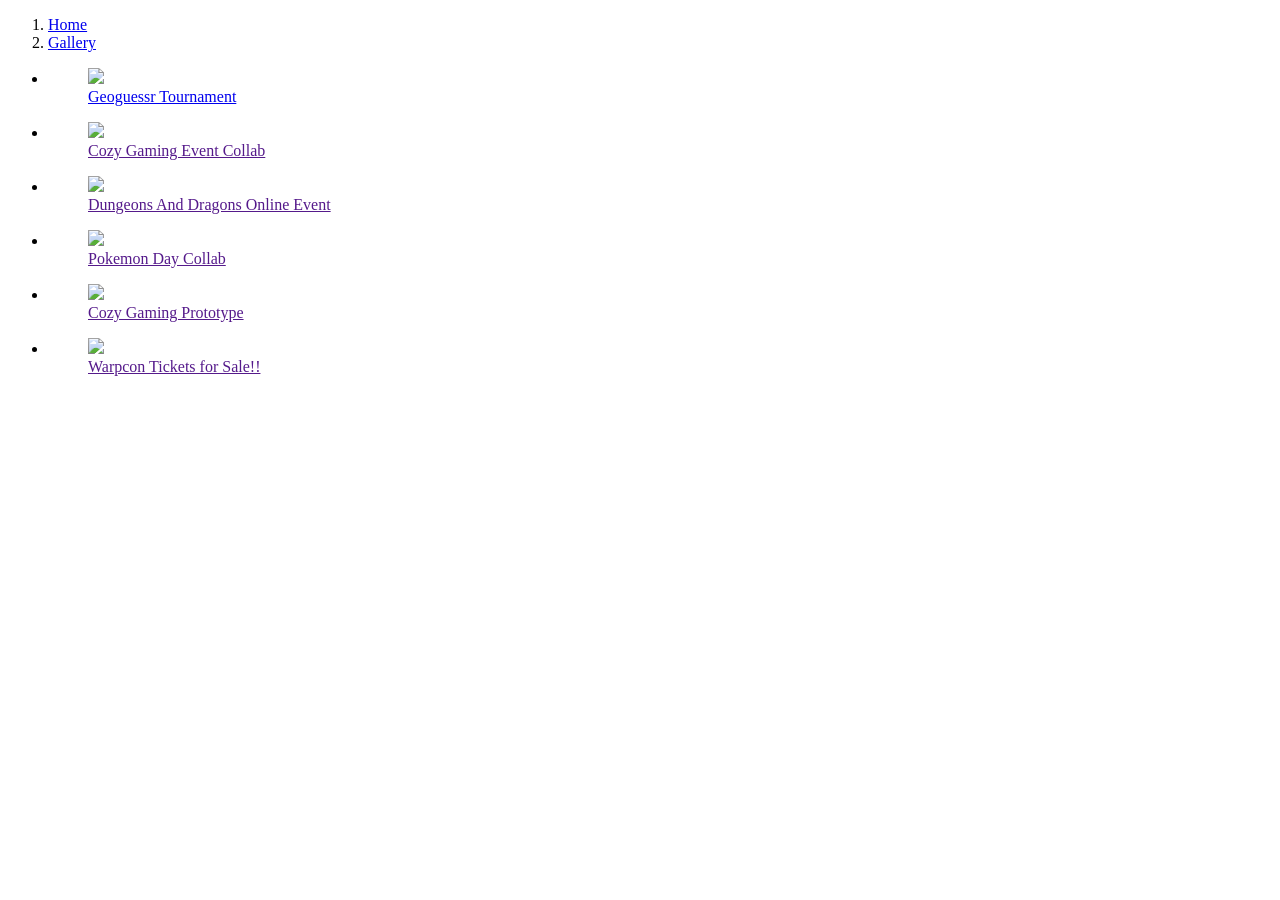
==== gallery.html @ ce9d87d1 "Create gallery.html" ====
<!DOCTYPE html>
<html lang="en">
    <head>
        <meta charset="utf-8" />
        <link rel="stylesheet" href="gallery.css" />
        <title>Gallery</title>
    </head>
    <nav class="nav">
        <ol>
            <li><a class="link" href="index.html">Home</a></li>
            <li><a class="link" href="gallery.html">Gallery</a></li>
        </ol>
    </nav>
    <body>
        <ul>
            <li>
                <a href="https://cdn.discordapp.com/attachments/1152335245291557016/1152335328309411894/geoguessr_tourney.png">
                    <figure>
                        <img src='https://cdn.discordapp.com/attachments/1152335245291557016/1152335328309411894/geoguessr_tourney.png'>
                        <figcaption>Geoguessr Tournament</figcaption>
                    </figure>
                </a>
            </li>
            <li>
                <a href="">
                    <figure>
                        <img src='https://media.discordapp.net/attachments/1152335245291557016/1152336028565250048/Netsoc_cozy_gaming_1.png?width=910&height=910'>
                        <figcaption>Cozy Gaming Event Collab</figcaption>
                    </figure>
                </a>
            </li>
            <li>
                <a href="">
                    <figure>
                        <img src='https://cdn.discordapp.com/attachments/1152335245291557016/1152624942714732584/GAME_NIGHT.png'>
                        <figcaption>Dungeons And Dragons Online Event</figcaption>
                    </figure>
                </a>
            </li>
            <li>
                <a href="">
                    <figure>
                        <img src='https://media.discordapp.net/attachments/1152335245291557016/1152336028871438376/pokecollab.png?width=910&height=910'>
                        <figcaption>Pokemon Day Collab</figcaption>
                    </figure>
                </a>
            </li>
            <li>
                <a href="">
                    <figure>
                        <img src='https://cdn.discordapp.com/attachments/1152335245291557016/1152624943033487480/Purple_Modern_Game_Really_Great_Instagram_Post_.png'>
                        <figcaption>Cozy Gaming Prototype</figcaption>
                    </figure>
                </a>
            </li>
            <li>
                <a href="">
                    <figure>
                        <img src='https://cdn.discordapp.com/attachments/1152335245291557016/1152624943335493754/WARPCON_XXXIII-tickets.png'>
                        <figcaption>Warpcon Tickets for Sale!!</figcaption>
                    </figure>
                </a>
            </li>
        </ul>
    </body>
</html>
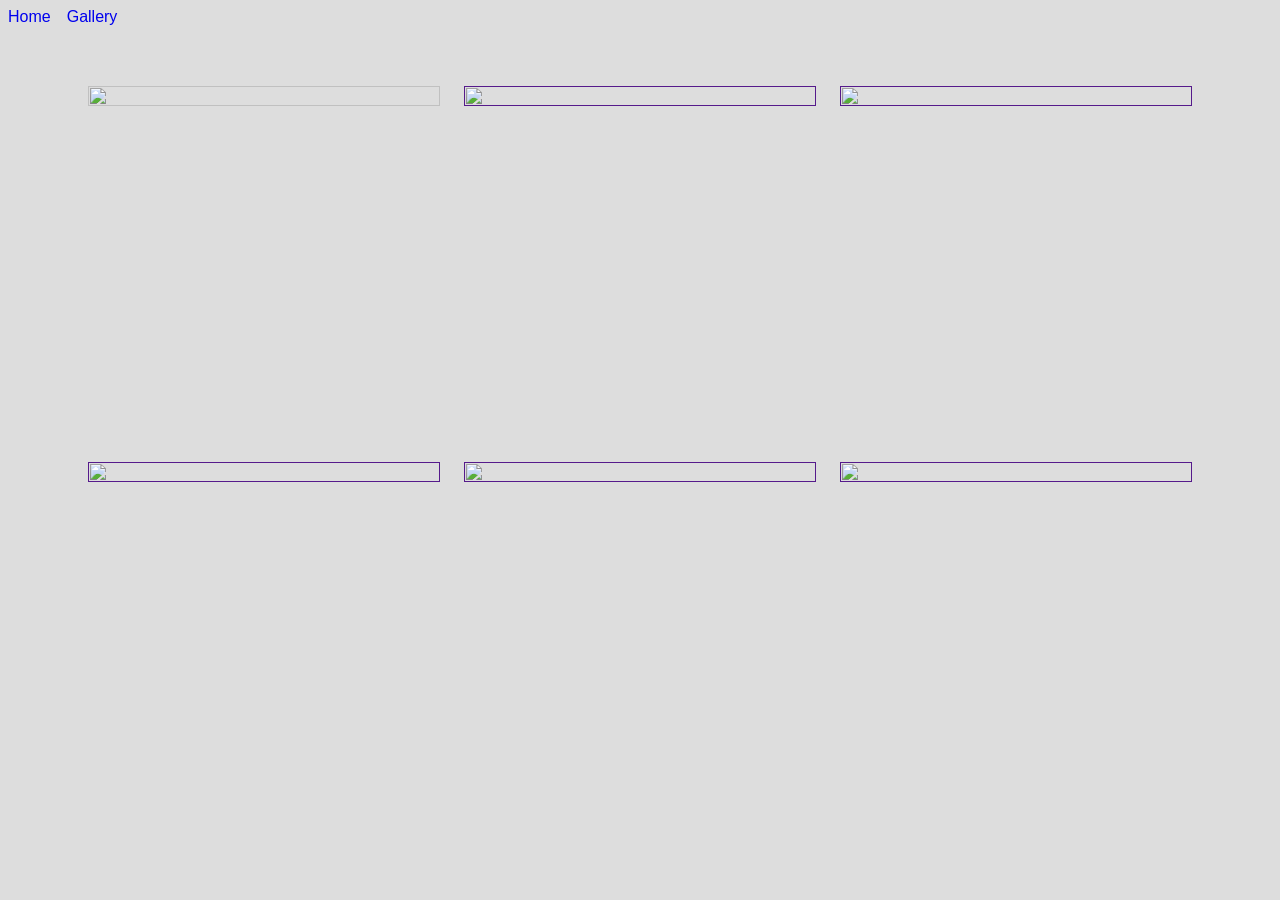
==== commit e637bbc5: "Update gallery.html Changed one of the images to one I prefer" ====
--- a/gallery.html
+++ b/gallery.html
@@ -32,8 +32,8 @@
             <li>
                 <a href="">
                     <figure>
-                        <img src='https://cdn.discordapp.com/attachments/1152335245291557016/1152624942714732584/GAME_NIGHT.png'>
-                        <figcaption>Dungeons And Dragons Online Event</figcaption>
+                        <img src='https://cdn.discordapp.com/attachments/770933934367178771/1160333015231246386/UCC_NETSOCs.png?ex=65626bd4&is=654ff6d4&hm=a58cc492190022317df64f9b2d1226ec16d4a2740437a2796d0ca5755616f4ef&'>
+                        <figcaption>Mario Kart Tournament</figcaption>
                     </figure>
                 </a>
             </li>
--- a/gallery.css
+++ b/gallery.css
@@ -0,0 +1,149 @@
+ol {
+    list-style-type: none;
+    margin: 0;
+    padding: 0;
+    overflow: hidden;
+    background-color: #dddddd;
+	position: fixed;
+    top: 0;
+    width: 100%;
+  }
+
+li {
+    display: inline;
+    float: left;
+}
+
+a {
+    display: block;
+    padding: 8px;
+    background-color: #dddddd;
+    text-decoration: none;
+  }
+
+.link:hover {
+    background-color: #555;
+    color: white;
+  }
+
+.nav {
+	padding:0;
+	margin: 0;
+	display: inline;
+	align-self: left;
+	position: fixed;
+    top: 0;
+    width: 100%;
+}
+
+* {
+	box-sizing: border-box;
+}
+
+body {
+	font-family: Lato, sans-serif;
+	margin: 0;
+	padding: 1rem;
+	min-height: 100vh;
+	display: flex;
+	justify-content: center;
+	align-items: center;
+	background-color: #dddddd;
+}
+
+img {
+	width: 100%;
+	display: block;
+	aspect-ratio: 1 / 1;
+	object-fit: cover;
+	transition: transform 1000ms;
+}
+
+ul {
+	list-style: none;
+	margin: 0;
+	padding: 0;
+	display: grid;
+	gap: 0.5rem;
+	grid-template-columns: repeat(auto-fit, minmax(20rem, 1fr));
+	max-width: 100%;
+	width: 70rem;
+}
+
+figure {
+	margin: 0;
+	position: relative;
+	overflow: hidden;
+}
+
+figure::after {
+	content: '';
+	position: absolute;
+	top: 50%;
+	left: 50%;
+	width: 200%;
+	height: 200%;
+	background: rgba(0, 0, 0, 0.5);
+	transform-origin: center;
+	opacity: 0;
+	transform: scale(2);
+	transition: opacity 300ms;
+}
+
+figcaption {
+	position: absolute;
+	top: 0;
+	left: 0;
+	width: 100%;
+	height: 100%;
+	display: flex;
+	justify-content: center;
+	place-items: center;
+	text-align: center;
+	padding: 1rem;
+	color: white;
+	font-size: 1.2rem;
+	z-index: 1;
+	opacity: 0;
+	transition: opacity 600ms, transform 600ms;
+}
+
+a:is(:hover, :focus) figure::after {
+	opacity: 1;
+}
+
+a:is(:hover, :focus) figcaption {
+	opacity: 1;
+	transition: opacity 600ms;
+}
+
+
+/**
+@media (prefers-reduced-motion: no-preference) {
+	figcaption {
+		transform: translate3d(0, 2rem, 0);
+	}
+	
+	figure::after {
+		border-radius: 50%;
+		opacity: 1;
+		transform: scale(0);
+		transition: transform 900ms;
+	}
+	
+	a:is(:hover, :focus) figure::after {
+		transform: scale(2.5);
+	}
+
+	a:is(:hover, :focus) figcaption {
+		opacity: 1;
+		transform: translate3d(0, 0, 0);
+		transition: opacity 600ms 400ms, transform 600ms 400ms;
+	}
+
+	a:is(:hover, :focus) img {
+		transform: scale(1.2);
+	}
+}
+
+**/
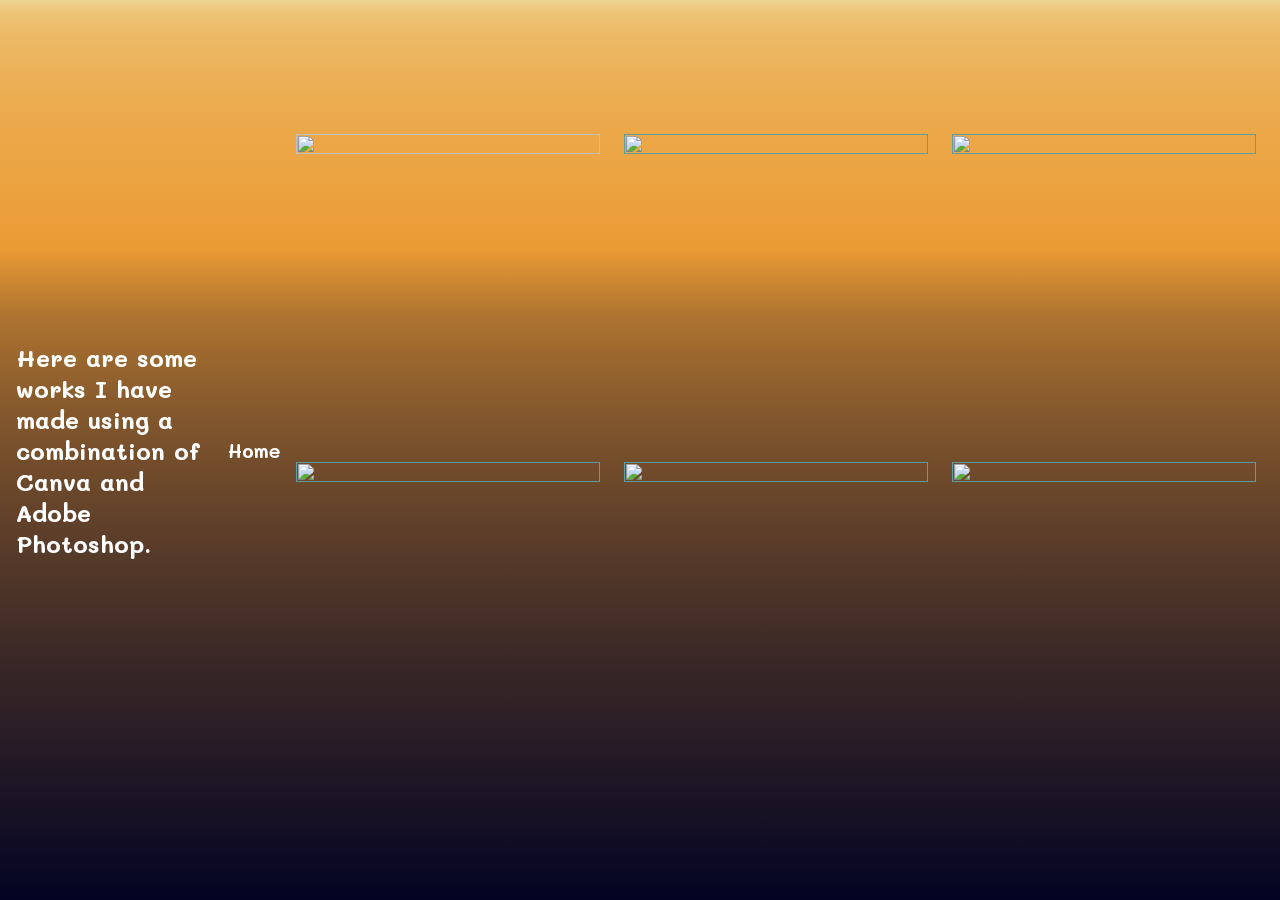
==== commit 3efa2b7d: "update gallery fixed the gallery, css still to be updated" ====
--- a/gallery.html
+++ b/gallery.html
@@ -2,16 +2,15 @@
 <html lang="en">
     <head>
         <meta charset="utf-8" />
-        <link rel="stylesheet" href="gallery.css" />
+        <link rel="stylesheet" href="static/gallery.css" />
+        <link rel="preconnect" href="https://fonts.googleapis.com">
+        <link rel="preconnect" href="https://fonts.gstatic.com" crossorigin>
+        <link href="https://fonts.googleapis.com/css2?family=Mali&display=swap" rel="stylesheet">
         <title>Gallery</title>
     </head>
-    <nav class="nav">
-        <ol>
-            <li><a class="link" href="index.html">Home</a></li>
-            <li><a class="link" href="gallery.html">Gallery</a></li>
-        </ol>
-    </nav>
     <body>
+        <h2>Here are some works I have made using a combination of Canva and Adobe Photoshop.</h2>
+        <h3 class="gallery"><a href="index.html">Home</a></h3>
         <ul>
             <li>
                 <a href="https://cdn.discordapp.com/attachments/1152335245291557016/1152335328309411894/geoguessr_tourney.png">
--- a/static/gallery.css
+++ b/static/gallery.css
@@ -0,0 +1,154 @@
+* {
+	margin: 0;
+	padding: 0;
+	font-family: 'Mali', cursive;
+  }
+
+h2 {
+	color: #fff;
+}
+
+a:visited {
+	color: cadetblue;
+	background-color: transparent;
+	text-decoration: none;
+  }
+a:link {
+	color: #fff;
+	background-color: transparent;
+	text-decoration: none;
+}
+
+a {
+    display: block;
+    padding: 8px;
+    background-color: #dddddd;
+    text-decoration: none;
+  }
+
+.link:hover {
+    background-color: #555;
+    color: white;
+  }
+
+.nav {
+	padding:0;
+	margin: 0;
+	display: inline;
+	align-self: left;
+	position: fixed;
+    top: 0;
+    width: 100%;
+}
+
+* {
+	box-sizing: border-box;
+}
+
+body {
+	margin: 0;
+	padding: 1rem;
+	min-height: 100vh;
+	display: flex;
+	justify-content: center;
+	align-items: center;
+	background: linear-gradient(180deg, #edd491, 5%, #eb9b34, 50%, #030423);
+}
+
+img {
+	width: 100%;
+	display: block;
+	aspect-ratio: 1 / 1;
+	object-fit: cover;
+	transition: transform 1000ms;
+}
+
+ul {
+	list-style: none;
+	margin: 0;
+	padding: 0;
+	display: grid;
+	gap: 0.5rem;
+	grid-template-columns: repeat(auto-fit, minmax(20rem, 1fr));
+	max-width: 100%;
+	width: 70rem;
+	position:static;
+}
+
+figure {
+	margin: 0;
+	position: relative;
+	overflow: hidden;
+}
+
+figure::after {
+	content: '';
+	position: absolute;
+	top: 50%;
+	left: 50%;
+	width: 200%;
+	height: 200%;
+	background: rgba(0, 0, 0, 0.5);
+	transform-origin: center;
+	opacity: 0;
+	transform: scale(2);
+	transition: opacity 300ms;
+}
+
+figcaption {
+	position: absolute;
+	top: 0;
+	left: 0;
+	width: 100%;
+	height: 100%;
+	display: flex;
+	justify-content: center;
+	place-items: center;
+	text-align: center;
+	padding: 1rem;
+	color: white;
+	font-size: 1.2rem;
+	z-index: 1;
+	opacity: 0;
+	transition: opacity 600ms, transform 600ms;
+}
+
+a:is(:hover, :focus) figure::after {
+	opacity: 1;
+}
+
+a:is(:hover, :focus) figcaption {
+	opacity: 1;
+	transition: opacity 600ms;
+}
+
+
+/**
+@media (prefers-reduced-motion: no-preference) {
+	figcaption {
+		transform: translate3d(0, 2rem, 0);
+	}
+	
+	figure::after {
+		border-radius: 50%;
+		opacity: 1;
+		transform: scale(0);
+		transition: transform 900ms;
+	}
+	
+	a:is(:hover, :focus) figure::after {
+		transform: scale(2.5);
+	}
+
+	a:is(:hover, :focus) figcaption {
+		opacity: 1;
+		transform: translate3d(0, 0, 0);
+		transition: opacity 600ms 400ms, transform 600ms 400ms;
+	}
+
+	a:is(:hover, :focus) img {
+		transform: scale(1.2);
+	}
+}
+
+**/
